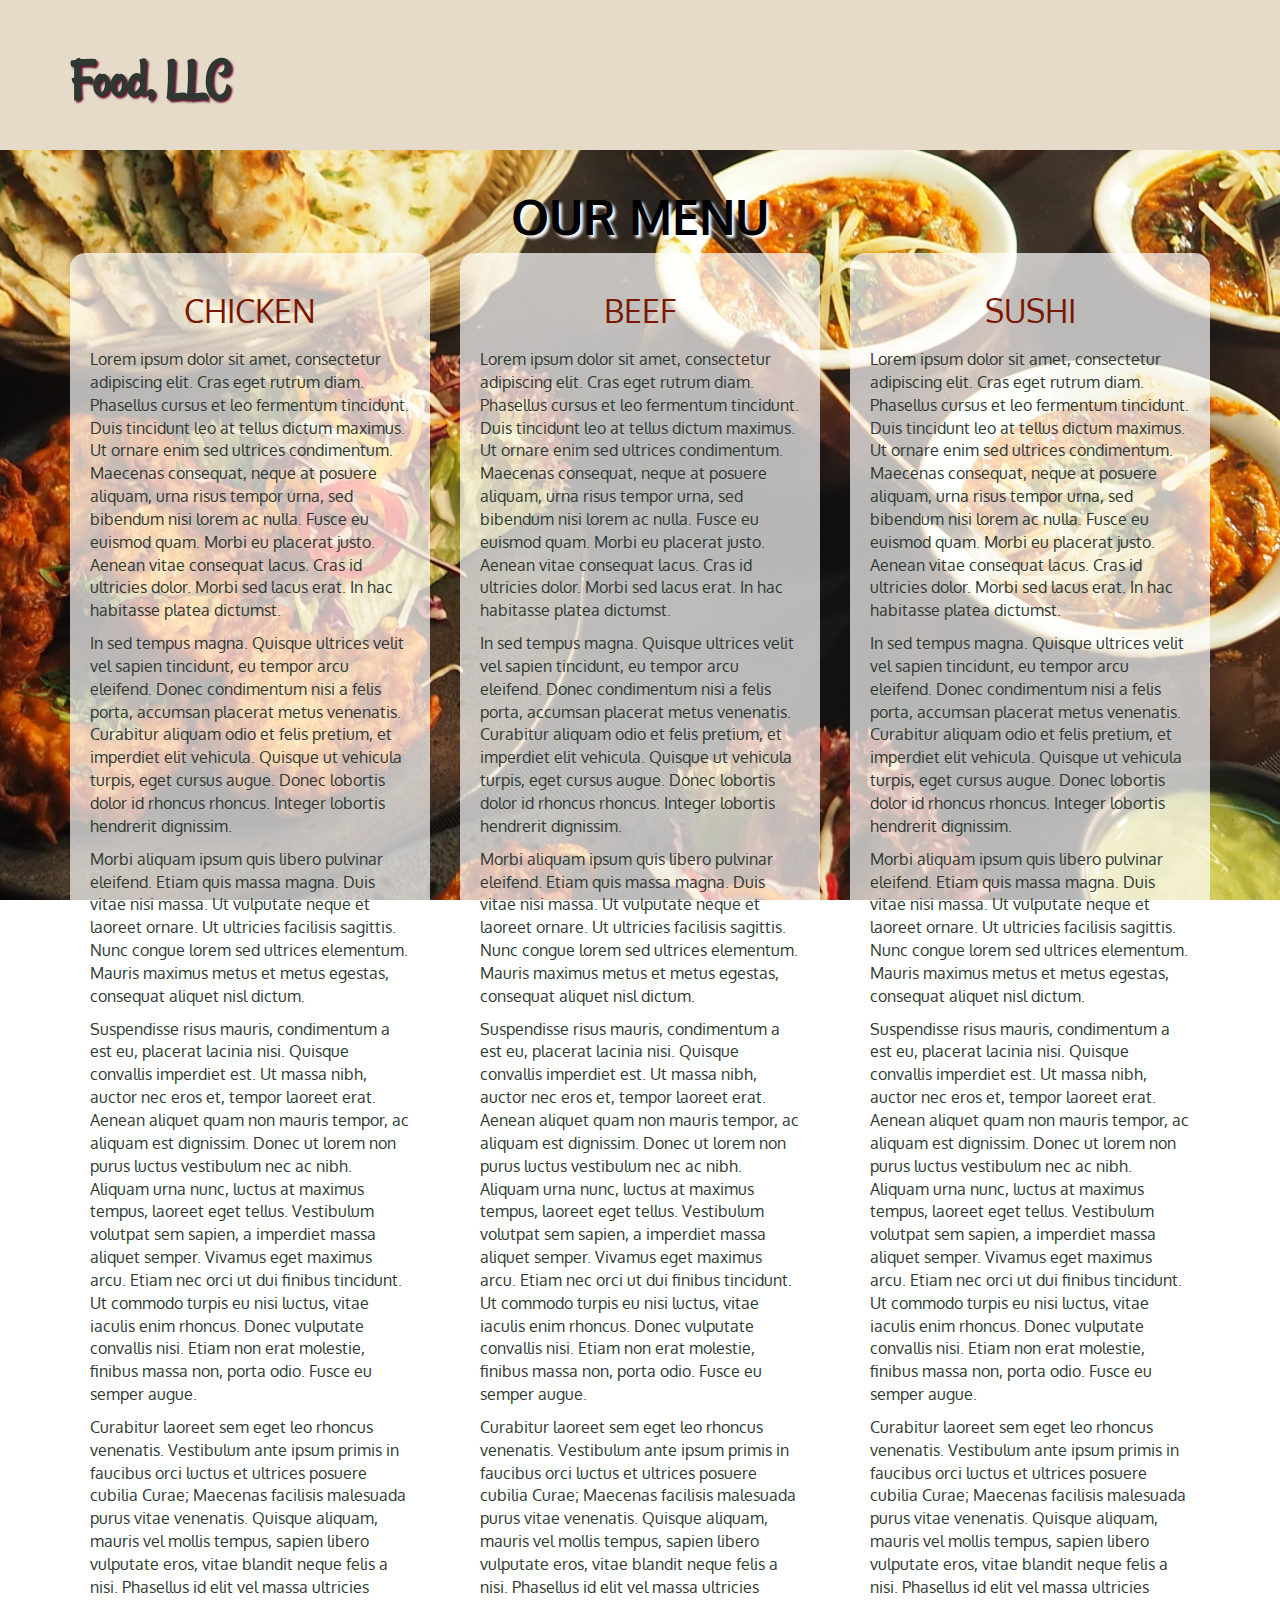
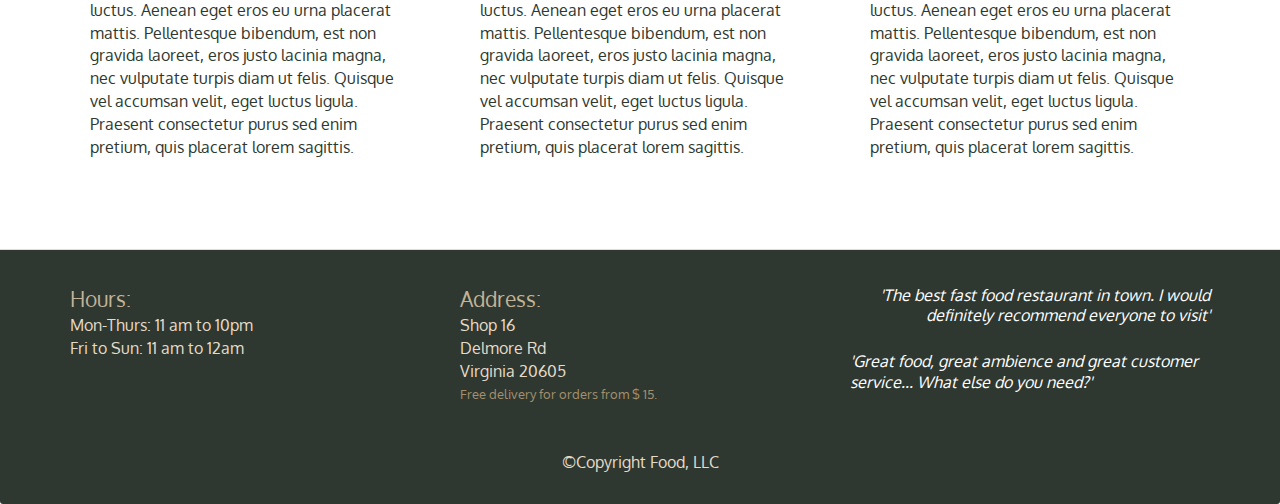
==== Mod3-sol/index.html @ 194e7fb7 "almost done, minor changes left" ====
<!DOCTYPE html>
<html>
<head>
    <meta charset="utf-8" />
    <meta http-equiv="X-UA-Compatible" content="IE=edge">
    <title>David Chu's China Bistro</title>
    <meta name="viewport" content="width=device-width, initial-scale=1">
    <link rel="stylesheet" href="css/bootstrap.min.css" />
    <link rel="stylesheet" href="mod3style.css" />
    <link href="https://fonts.googleapis.com/css?family=Oxygen" rel="stylesheet">
    <link href="https://fonts.googleapis.com/css?family=Rancho" rel="stylesheet">
    
</head>
<body>
   <header>
        <nav id="header-nav" class="navbar navbar-default">
           <div class="container">
               <div class="navbar-header">
                   <div class="navbar-brand">
                       <a href="index.html"><h1>Food, LLC</h1></a>
                   </div>

                   <button type="button" class="navbar-toggle collapsed" data-toggle="collapse"
                           data-target="#collapsable-nav" aria-expanded="false">
                           <span class="sr-only">Toggle Navigation</span>
                           <span class="icon-bar"></span>
                           <span class="icon-bar"></span>
                           <span class="icon-bar"></span>
                   </button>
               </div>

                      <div id="collapsable-nav" class="collapse navbar-collapse">

                           <ul id="nav-list" class="nav navbar-nav navbar-right visible-xs">

                              <li>
                                  <a href="#">
                                     <span>Chicken</span>
                                  </a>
                             </li>

                              <li>
                                  <a href="#">
                                      <span>Beef</span>
                                 </a>
                             </li>

                              <li>
                                   <a href="#">
                                      <span>Sushi</span>
                                   </a>
                             </li>
                          </ul>
                       </div>
           </div>
       </nav>
   </header>

<div id="main-content" class="container">
    <h1 class="text-center">OUR MENU</h1>

    <div class="row">

        <div class="col-md-4 col-sm-6">
            <div id="chicken-tile">
                <h3 id="chicken-title" class="text-center">CHICKEN</h3>
                <p>Lorem ipsum dolor sit amet, consectetur adipiscing elit. Cras eget rutrum diam. Phasellus cursus et leo fermentum tincidunt. 
                Duis tincidunt leo at tellus dictum maximus. Ut ornare enim sed ultrices condimentum. Maecenas consequat, 
                neque at posuere aliquam, urna risus tempor urna, sed bibendum nisi lorem ac nulla. Fusce eu euismod quam.
                 Morbi eu placerat justo. Aenean vitae consequat lacus. Cras id ultricies dolor. Morbi sed lacus erat. 
                 In hac habitasse platea dictumst.</p>

                <p>In sed tempus magna. Quisque ultrices velit vel sapien tincidunt, eu tempor arcu eleifend. 
                Donec condimentum nisi a felis porta, accumsan placerat metus venenatis. Curabitur aliquam odio et felis pretium,
                et imperdiet elit vehicula. Quisque ut vehicula turpis, eget cursus augue. Donec lobortis dolor id rhoncus rhoncus. 
                Integer lobortis hendrerit dignissim.</p>
                
                Morbi aliquam ipsum quis libero pulvinar eleifend. Etiam quis massa magna. Duis vitae nisi massa. 
                Ut vulputate neque et laoreet ornare. Ut ultricies facilisis sagittis. Nunc congue lorem sed ultrices 
                elementum. Mauris maximus metus et metus egestas, consequat aliquet nisl dictum.</p>
                
                Suspendisse risus mauris, condimentum a est eu, placerat lacinia nisi. 
                Quisque convallis imperdiet est. Ut massa nibh, auctor nec eros et, tempor laoreet erat. 
                Aenean aliquet quam non mauris tempor, ac aliquam est dignissim. Donec ut lorem non purus luctus vestibulum nec ac nibh.
                Aliquam urna nunc, luctus at maximus tempus, laoreet eget tellus. Vestibulum volutpat sem sapien, a imperdiet massa aliquet 
                semper. Vivamus eget maximus arcu. Etiam nec orci ut dui finibus tincidunt. Ut commodo turpis eu nisi luctus, vitae iaculis 
                enim rhoncus. Donec vulputate convallis nisi. Etiam non erat molestie, finibus massa non, porta odio. Fusce eu semper augue.</p>
                
                <p>Curabitur laoreet sem eget leo rhoncus venenatis. Vestibulum ante ipsum primis 
                in faucibus orci luctus et ultrices posuere cubilia Curae; Maecenas facilisis malesuada 
                purus vitae venenatis. Quisque aliquam, mauris vel mollis tempus, sapien libero vulputate eros, 
                vitae blandit neque felis a nisi. Phasellus id elit vel massa ultricies luctus. Aenean eget eros eu urna placerat mattis. 
                Pellentesque bibendum, est non gravida laoreet, eros justo lacinia magna, nec vulputate turpis diam ut felis. Quisque vel 
                accumsan velit, eget luctus ligula. Praesent consectetur purus sed enim pretium, quis placerat lorem sagittis.</p>
            </div>
        </div>

        <div class="col-md-4 col-sm-6 col-xs-12">
            <div id="beef-tile">
                <h3 id="beef-title" class="text-center">BEEF</h3>
                <p>Lorem ipsum dolor sit amet, consectetur adipiscing elit. Cras eget rutrum diam. Phasellus cursus et leo fermentum tincidunt. 
                Duis tincidunt leo at tellus dictum maximus. Ut ornare enim sed ultrices condimentum. Maecenas consequat, 
                neque at posuere aliquam, urna risus tempor urna, sed bibendum nisi lorem ac nulla. Fusce eu euismod quam.
                Morbi eu placerat justo. Aenean vitae consequat lacus. Cras id ultricies dolor. Morbi sed lacus erat. 
                In hac habitasse platea dictumst.</p>
        
                <p>In sed tempus magna. Quisque ultrices velit vel sapien tincidunt, eu tempor arcu eleifend. 
                Donec condimentum nisi a felis porta, accumsan placerat metus venenatis. Curabitur aliquam odio et felis pretium,
                et imperdiet elit vehicula. Quisque ut vehicula turpis, eget cursus augue. Donec lobortis dolor id rhoncus rhoncus. 
                Integer lobortis hendrerit dignissim.</p>
                        
                <p>Morbi aliquam ipsum quis libero pulvinar eleifend. Etiam quis massa magna. Duis vitae nisi massa. 
                Ut vulputate neque et laoreet ornare. Ut ultricies facilisis sagittis. Nunc congue lorem sed ultrices 
                elementum. Mauris maximus metus et metus egestas, consequat aliquet nisl dictum.</p>
                        
                <p>Suspendisse risus mauris, condimentum a est eu, placerat lacinia nisi. 
                Quisque convallis imperdiet est. Ut massa nibh, auctor nec eros et, tempor laoreet erat. 
                Aenean aliquet quam non mauris tempor, ac aliquam est dignissim. Donec ut lorem non purus luctus vestibulum nec ac nibh.
                Aliquam urna nunc, luctus at maximus tempus, laoreet eget tellus. Vestibulum volutpat sem sapien, a imperdiet massa aliquet 
                semper. Vivamus eget maximus arcu. Etiam nec orci ut dui finibus tincidunt. Ut commodo turpis eu nisi luctus, vitae iaculis 
                enim rhoncus. Donec vulputate convallis nisi. Etiam non erat molestie, finibus massa non, porta odio. Fusce eu semper augue.</p>
                        
                        <p>Curabitur laoreet sem eget leo rhoncus venenatis. Vestibulum ante ipsum primis 
                        in faucibus orci luctus et ultrices posuere cubilia Curae; Maecenas facilisis malesuada 
                        purus vitae venenatis. Quisque aliquam, mauris vel mollis tempus, sapien libero vulputate eros, 
                        vitae blandit neque felis a nisi. Phasellus id elit vel massa ultricies luctus. Aenean eget eros eu urna placerat mattis. 
                        Pellentesque bibendum, est non gravida laoreet, eros justo lacinia magna, nec vulputate turpis diam ut felis. Quisque vel 
                        accumsan velit, eget luctus ligula. Praesent consectetur purus sed enim pretium, quis placerat lorem sagittis.</p>
                </div> 
            
        </div>

        <div class="col-md-4 col-sm-12 col-xs-12">
            <div id="sushi-tile">
                    <h3 id="sushi-title" class="text-center">SUSHI</h3>
                <p>Lorem ipsum dolor sit amet, consectetur adipiscing elit. Cras eget rutrum diam. Phasellus cursus et leo fermentum tincidunt. 
                Duis tincidunt leo at tellus dictum maximus. Ut ornare enim sed ultrices condimentum. Maecenas consequat, 
                neque at posuere aliquam, urna risus tempor urna, sed bibendum nisi lorem ac nulla. Fusce eu euismod quam.
                 Morbi eu placerat justo. Aenean vitae consequat lacus. Cras id ultricies dolor. Morbi sed lacus erat. 
                 In hac habitasse platea dictumst.</p>

                <p>In sed tempus magna. Quisque ultrices velit vel sapien tincidunt, eu tempor arcu eleifend. 
                Donec condimentum nisi a felis porta, accumsan placerat metus venenatis. Curabitur aliquam odio et felis pretium,
                et imperdiet elit vehicula. Quisque ut vehicula turpis, eget cursus augue. Donec lobortis dolor id rhoncus rhoncus. 
                Integer lobortis hendrerit dignissim.</p>
                
                Morbi aliquam ipsum quis libero pulvinar eleifend. Etiam quis massa magna. Duis vitae nisi massa. 
                Ut vulputate neque et laoreet ornare. Ut ultricies facilisis sagittis. Nunc congue lorem sed ultrices 
                elementum. Mauris maximus metus et metus egestas, consequat aliquet nisl dictum.</p>
                
                Suspendisse risus mauris, condimentum a est eu, placerat lacinia nisi. 
                Quisque convallis imperdiet est. Ut massa nibh, auctor nec eros et, tempor laoreet erat. 
                Aenean aliquet quam non mauris tempor, ac aliquam est dignissim. Donec ut lorem non purus luctus vestibulum nec ac nibh.
                Aliquam urna nunc, luctus at maximus tempus, laoreet eget tellus. Vestibulum volutpat sem sapien, a imperdiet massa aliquet 
                semper. Vivamus eget maximus arcu. Etiam nec orci ut dui finibus tincidunt. Ut commodo turpis eu nisi luctus, vitae iaculis 
                enim rhoncus. Donec vulputate convallis nisi. Etiam non erat molestie, finibus massa non, porta odio. Fusce eu semper augue.</p>
                
                <p>Curabitur laoreet sem eget leo rhoncus venenatis. Vestibulum ante ipsum primis 
                in faucibus orci luctus et ultrices posuere cubilia Curae; Maecenas facilisis malesuada 
                purus vitae venenatis. Quisque aliquam, mauris vel mollis tempus, sapien libero vulputate eros, 
                vitae blandit neque felis a nisi. Phasellus id elit vel massa ultricies luctus. Aenean eget eros eu urna placerat mattis. 
                Pellentesque bibendum, est non gravida laoreet, eros justo lacinia magna, nec vulputate turpis diam ut felis. Quisque vel 
                accumsan velit, eget luctus ligula. Praesent consectetur purus sed enim pretium, quis placerat lorem sagittis.</p>
            </div>  
        </div>

    </div><!--End of Row class-->
</div><!----End of Main Content-->

<footer class="panel-footer">
    <div class="container">
        <div class="row">

            <section id="hours" class="col-sm-4">
                <span>Hours:</span><br>
                Mon-Thurs: 11 am to 10pm<br>
                Fri to Sun: 11 am to 12am
                <hr class="visible-xs">
            </section>

            <section id="address" class="col-sm-4">
                <span>Address:</span><br>
                Shop 16<br>
                Delmore Rd<br>
                Virginia 20605<br>
                <p>Free delivery for orders from $ 15.</p>
                <hr class="visible-xs">
            </section>

            <section id="testimonials" class="col-sm-4">
                    <p class="text-right">'The best fast food restaurant in town. I would definitely recommend everyone to visit'</p>
                    <p class="text-left">'Great food, great ambience and great customer service... What else do you need?'</p>
            </section>

        </div>

        <div class="text-center">&copy;Copyright Food, LLC</div>
    </div>
</footer>
   
<script src="js/jquery-2.1.4.min.js"></script>
<script src="js/bootstrap.min.js"></script>
<script src="script.js"></script>   
</body>

</html>
---- Mod3-sol/mod3style.css ----
body {
    font-size: 16px;
    color: #2e3830;
    background-color: #e6dbc9;
    font-family: 'Oxygen', sans-serif;
    
}

/******Header******/

#header-nav {
    background-color: #e6dbc9;
    border-radius: 0;
    border: 0;
}

#logo-img {
    background: url('images/restaurant-logo_large.png') no-repeat;
    width: 150px;
    height: 150px;
    margin: 10px 15px 10px 0;
}

.navbar-brand {
    height: 150px;
   padding-top: 60px;
    
}

.navbar-brand h1 {
    font-weight: bold;
    font-family: 'Rancho', cursive;
    font-size: 3em;
    text-shadow: 2px 2px 2px #61122f;
    color: #2e3830;
    margin-top: 0px;
    margin-bottom: 0px;
    line-height: 0.75;
}

.navbar-brand a:hover, .navbar-brand a:focus {
    text-decoration: none;
}

.navbar-header button {
    margin-top: 60px;
}

.navbar-header button.navbar-toggle, .navbar-header .icon-bar {
    border: 1px solid #2e3830;
    
} 

.navbar-default .navbar-toggle:focus, .navbar-default .navbar-toggle:hover, .icon-bar:hover {
	background-color: #a48f6d;
}

/*
.navbar-header button.navbar-toggle {
    clear: both;
}

*/

#nav-list {
    margin-top:10px;
}

#nav-list a:active, #nav-list a:hover{
    background: #a48f6d;
}

#collapsable-nav a{
    text-align: center;
    font-size: 35px;
}

.collapse .navbar-collapse {
    background-color: #c3b399;
}

/********BODY********/

body {
    background: url('images/background.jpg') no-repeat center center fixed;
    -webkit-background-size: cover;
  -moz-background-size: cover;
  -o-background-size: cover;
  background-size: cover;
}

h1 {
    color: black;
    font-weight: 900;
    font-size: 3em;
    text-shadow: 3px 3px 3px #ffffff;
}

#chicken-tile, #beef-tile, #sushi-tile {
    background-color: rgba(255, 255, 255, 0.7);
    padding: 20px;
    margin-bottom: 30px;
    position: relative;
    width: 100%;
    border-radius: 15px;
    
}

#chicken-title, #beef-title, #sushi-title {
    color: #791700;
    width: 100%;
    font-size: 2em;
    margin-bottom: 20px;

}

/******Footer******/

.panel-footer {
    margin-top: 30px;
    padding-top: 35px;
    padding-bottom: 30px;
    background-color: #2e3830;
    color: #e6dbc9;
}

.panel-footer div.row {
    margin-bottom: 35px;
}

#hours, #address, {
    line-height: 2;
}

#hours > span, #address > span {
    font-size: 1.3em;
    color: #c3b399;
}

#address p {
    font-size: 0.8em;
    color: #a48f6d;
    line-height: 1.8em;
}

#testimonials > p {
    font-size: 1em;
    line-height: 1.3em;
    color: #ffffff;
    font-style: italic;
}

#testimonials p:nth-child(2){
    margin-top: 25px;
}

/******Extra small devices only******/

@media (max-width:767px) {
    .panel-footer section {
        margin-bottom: 30px;
        text-align: center;
    }

    .panel-footer section:nth-child(3) {
        margin-bottom: 0px;
    }

    .panel-footer section hr {
        width: 50%;
    }
}
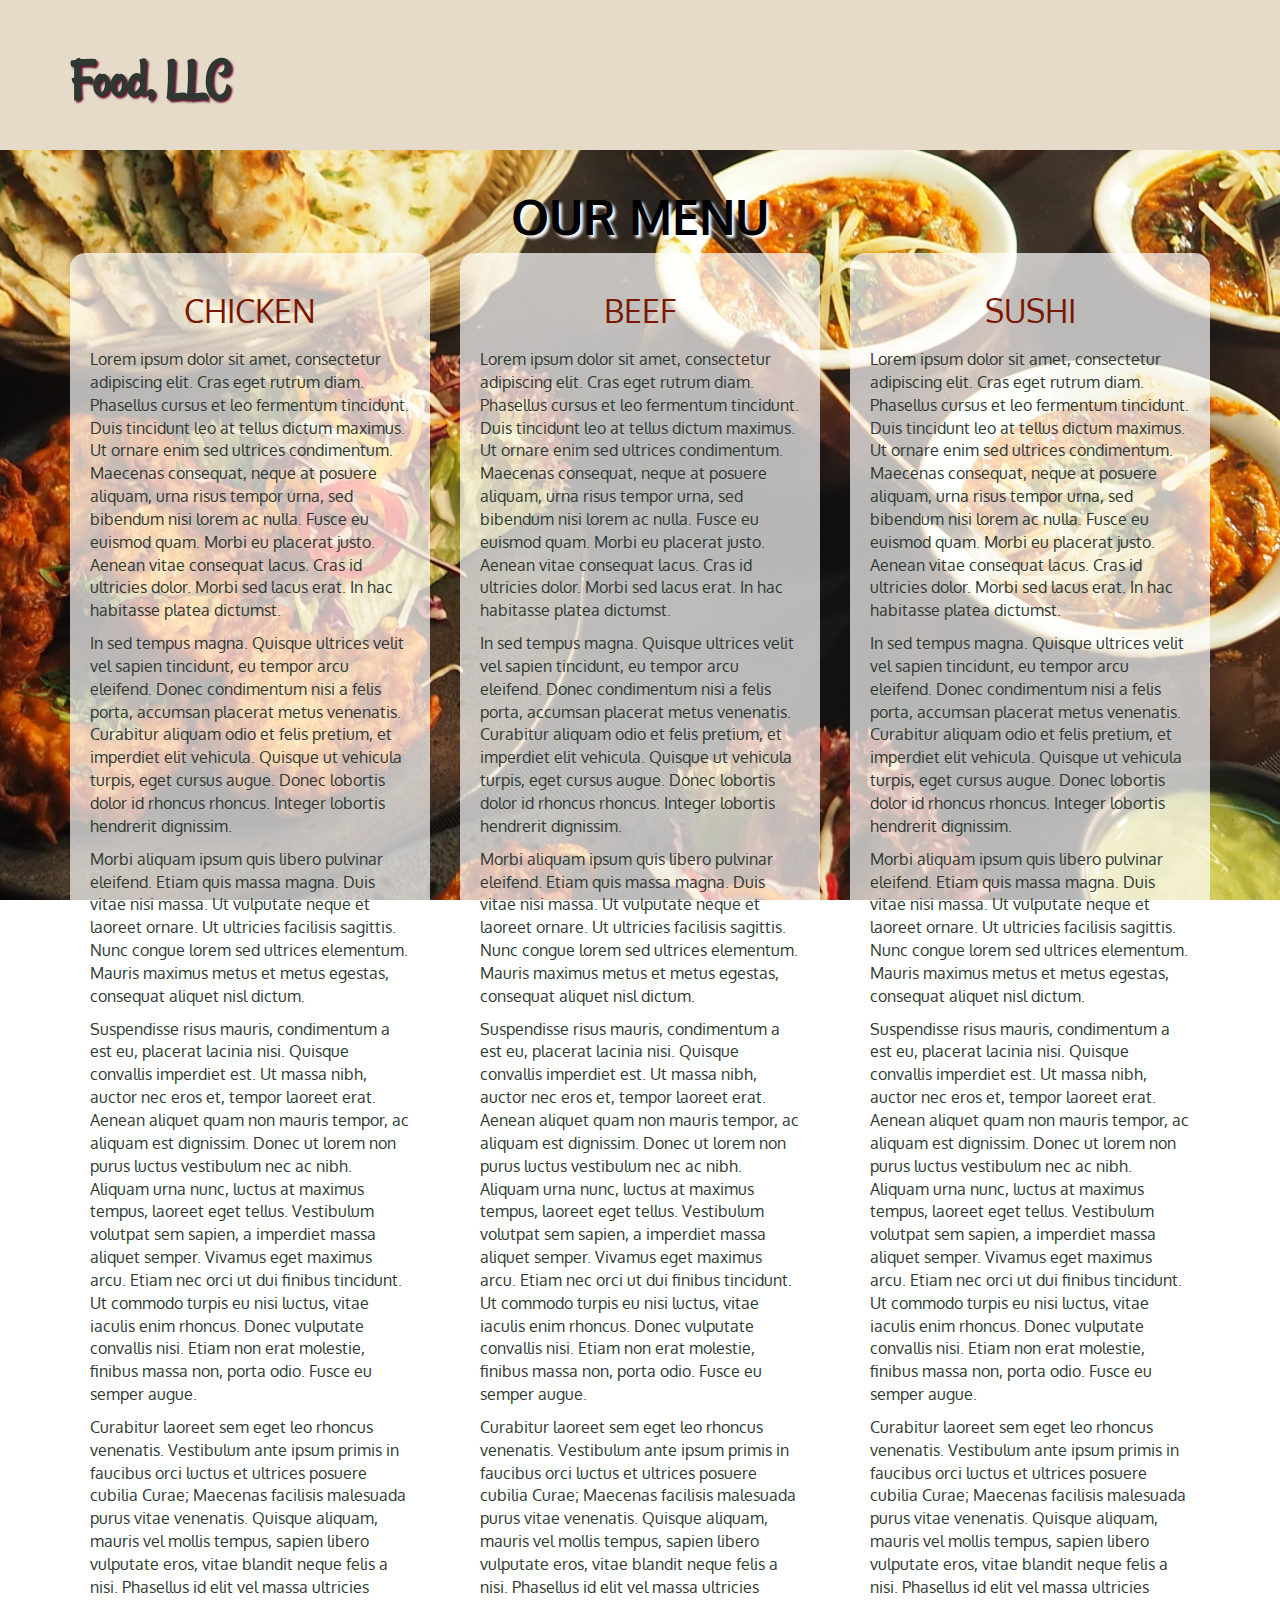
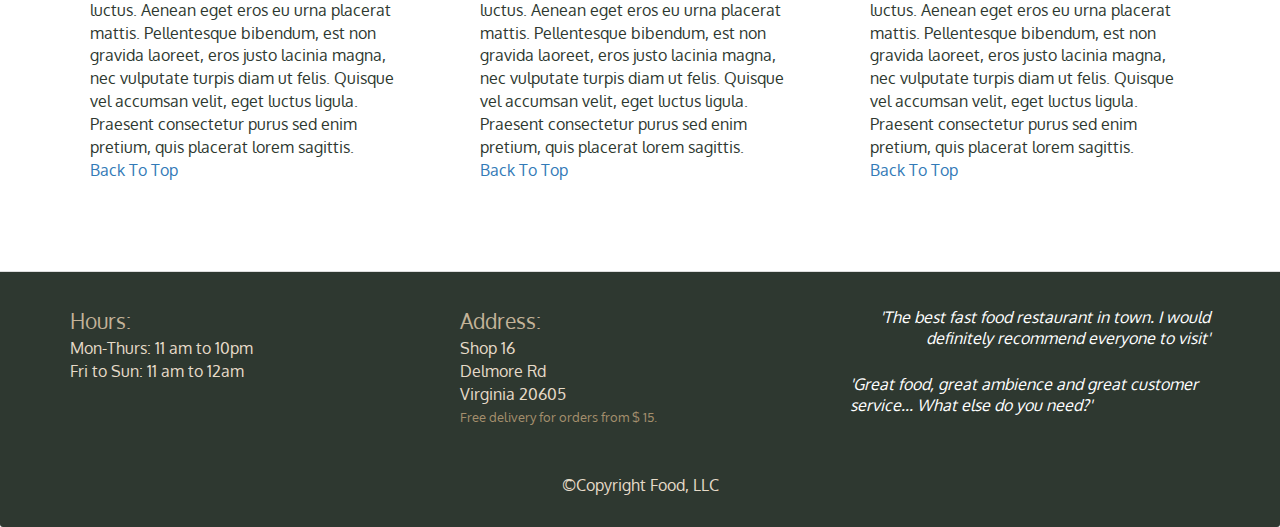
==== commit d4f05e80: "final changes" ====
--- a/Mod3-sol/index.html
+++ b/Mod3-sol/index.html
@@ -34,19 +34,19 @@
                            <ul id="nav-list" class="nav navbar-nav navbar-right visible-xs">
 
                               <li>
-                                  <a href="#">
+                                  <a href="#chicken-title">
                                      <span>Chicken</span>
                                   </a>
                              </li>
 
                               <li>
-                                  <a href="#">
+                                  <a href="#beef-title">
                                       <span>Beef</span>
                                  </a>
                              </li>
 
                               <li>
-                                   <a href="#">
+                                   <a href="#sushi-title">
                                       <span>Sushi</span>
                                    </a>
                              </li>
@@ -57,7 +57,7 @@
    </header>
 
 <div id="main-content" class="container">
-    <h1 class="text-center">OUR MENU</h1>
+    <h1 class="text-center" id="menu-heading">OUR MENU</h1>
 
     <div class="row">
 
@@ -91,7 +91,8 @@
                 purus vitae venenatis. Quisque aliquam, mauris vel mollis tempus, sapien libero vulputate eros, 
                 vitae blandit neque felis a nisi. Phasellus id elit vel massa ultricies luctus. Aenean eget eros eu urna placerat mattis. 
                 Pellentesque bibendum, est non gravida laoreet, eros justo lacinia magna, nec vulputate turpis diam ut felis. Quisque vel 
-                accumsan velit, eget luctus ligula. Praesent consectetur purus sed enim pretium, quis placerat lorem sagittis.</p>
+                accumsan velit, eget luctus ligula. Praesent consectetur purus sed enim pretium, quis placerat lorem sagittis.<br>
+                <a href="#menu-heading">Back To Top</a></p>
             </div>
         </div>
 
@@ -120,19 +121,20 @@
                 semper. Vivamus eget maximus arcu. Etiam nec orci ut dui finibus tincidunt. Ut commodo turpis eu nisi luctus, vitae iaculis 
                 enim rhoncus. Donec vulputate convallis nisi. Etiam non erat molestie, finibus massa non, porta odio. Fusce eu semper augue.</p>
                         
-                        <p>Curabitur laoreet sem eget leo rhoncus venenatis. Vestibulum ante ipsum primis 
-                        in faucibus orci luctus et ultrices posuere cubilia Curae; Maecenas facilisis malesuada 
-                        purus vitae venenatis. Quisque aliquam, mauris vel mollis tempus, sapien libero vulputate eros, 
-                        vitae blandit neque felis a nisi. Phasellus id elit vel massa ultricies luctus. Aenean eget eros eu urna placerat mattis. 
-                        Pellentesque bibendum, est non gravida laoreet, eros justo lacinia magna, nec vulputate turpis diam ut felis. Quisque vel 
-                        accumsan velit, eget luctus ligula. Praesent consectetur purus sed enim pretium, quis placerat lorem sagittis.</p>
+                <p>Curabitur laoreet sem eget leo rhoncus venenatis. Vestibulum ante ipsum primis 
+                in faucibus orci luctus et ultrices posuere cubilia Curae; Maecenas facilisis malesuada 
+                purus vitae venenatis. Quisque aliquam, mauris vel mollis tempus, sapien libero vulputate eros, 
+                vitae blandit neque felis a nisi. Phasellus id elit vel massa ultricies luctus. Aenean eget eros eu urna placerat mattis. 
+                Pellentesque bibendum, est non gravida laoreet, eros justo lacinia magna, nec vulputate turpis diam ut felis. Quisque vel 
+                accumsan velit, eget luctus ligula. Praesent consectetur purus sed enim pretium, quis placerat lorem sagittis.<br>
+                <a href="#menu-heading">Back To Top</a></p>
                 </div> 
             
         </div>
 
         <div class="col-md-4 col-sm-12 col-xs-12">
             <div id="sushi-tile">
-                    <h3 id="sushi-title" class="text-center">SUSHI</h3>
+                <h3 id="sushi-title" class="text-center">SUSHI</h3>
                 <p>Lorem ipsum dolor sit amet, consectetur adipiscing elit. Cras eget rutrum diam. Phasellus cursus et leo fermentum tincidunt. 
                 Duis tincidunt leo at tellus dictum maximus. Ut ornare enim sed ultrices condimentum. Maecenas consequat, 
                 neque at posuere aliquam, urna risus tempor urna, sed bibendum nisi lorem ac nulla. Fusce eu euismod quam.
@@ -160,7 +162,8 @@
                 purus vitae venenatis. Quisque aliquam, mauris vel mollis tempus, sapien libero vulputate eros, 
                 vitae blandit neque felis a nisi. Phasellus id elit vel massa ultricies luctus. Aenean eget eros eu urna placerat mattis. 
                 Pellentesque bibendum, est non gravida laoreet, eros justo lacinia magna, nec vulputate turpis diam ut felis. Quisque vel 
-                accumsan velit, eget luctus ligula. Praesent consectetur purus sed enim pretium, quis placerat lorem sagittis.</p>
+                accumsan velit, eget luctus ligula. Praesent consectetur purus sed enim pretium, quis placerat lorem sagittis.<br>
+                <a href="#menu-heading">Back To Top</a></p>
             </div>  
         </div>
 
--- a/Mod3-sol/mod3style.css
+++ b/Mod3-sol/mod3style.css
@@ -53,6 +53,10 @@
 
 .navbar-default .navbar-toggle:focus, .navbar-default .navbar-toggle:hover, .icon-bar:hover {
 	background-color: #a48f6d;
+}
+
+.navbar-default .navbar-nav > .open {
+    background-color: #c3b399;
 }
 
 /*
@@ -114,6 +118,11 @@
 
 }
 
+#chicken-title > a:hover, #beef-title > a:hover, #sushi-title > a:hover {
+    text-decoration: none;
+    color: indigo;
+}
+
 /******Footer******/
 
 .panel-footer {
